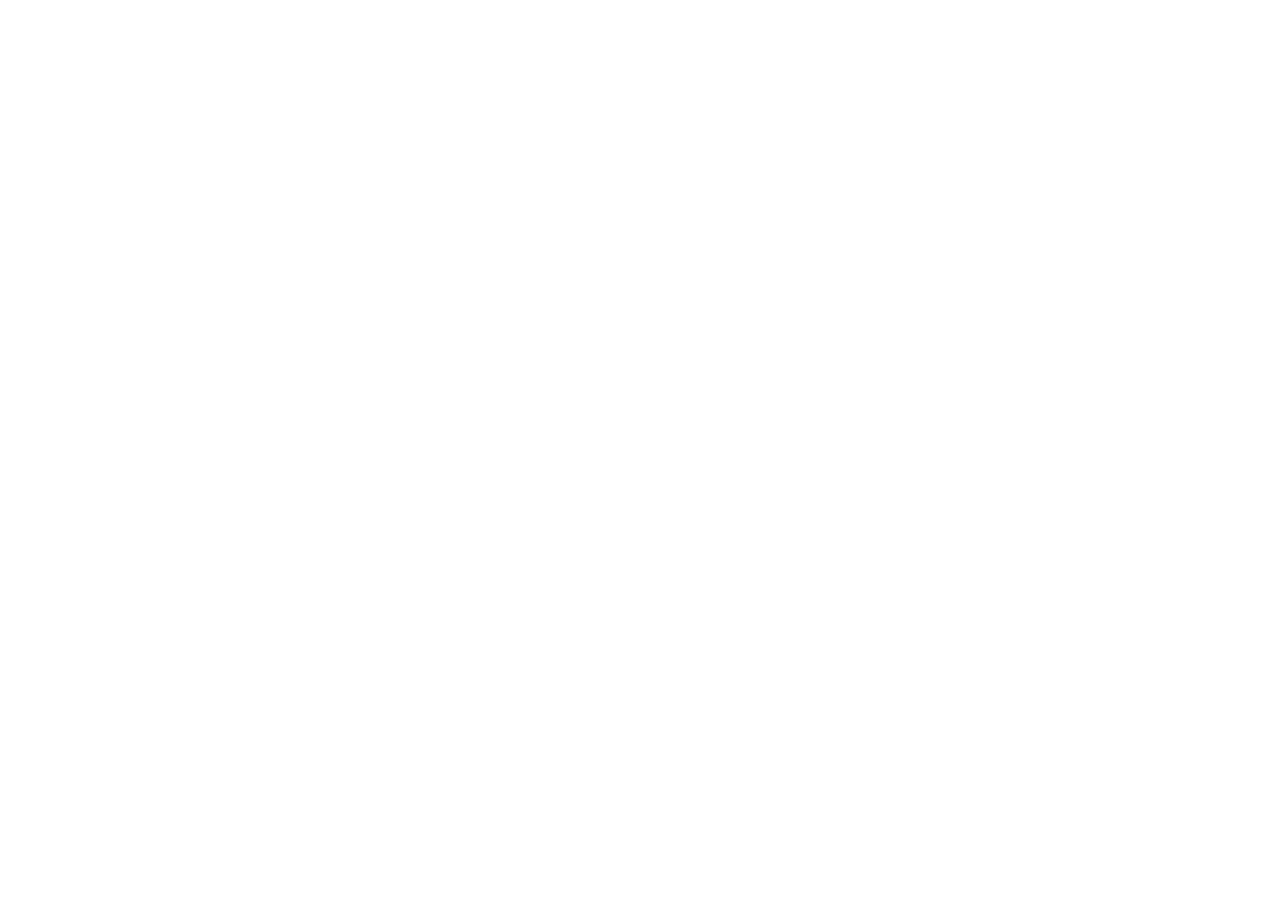
==== index.html @ b85988f4 "first initial commit test" ====
<!doctype html>
<html lang="en">
  <head>
    <title>Northwind</title>
    <!-- Required meta tags -->
    <meta charset="utf-8">
    <meta name="viewport" content="width=device-width, initial-scale=1, shrink-to-fit=no">

    <!-- Bootstrap CSS -->
    <link rel="stylesheet" href="https://stackpath.bootstrapcdn.com/bootstrap/4.3.1/css/bootstrap.min.css" integrity="sha384-ggOyR0iXCbMQv3Xipma34MD+dH/1fQ784/j6cY/iJTQUOhcWr7x9JvoRxT2MZw1T" crossorigin="anonymous">
  </head>
  <body>
      
    <!-- Optional JavaScript -->
    <!-- jQuery first, then Popper.js, then Bootstrap JS -->
    <script src="https://code.jquery.com/jquery-3.3.1.slim.min.js" integrity="sha384-q8i/X+965DzO0rT7abK41JStQIAqVgRVzpbzo5smXKp4YfRvH+8abtTE1Pi6jizo" crossorigin="anonymous"></script>
    <script src="https://cdnjs.cloudflare.com/ajax/libs/popper.js/1.14.7/umd/popper.min.js" integrity="sha384-UO2eT0CpHqdSJQ6hJty5KVphtPhzWj9WO1clHTMGa3JDZwrnQq4sF86dIHNDz0W1" crossorigin="anonymous"></script>
    <script src="https://stackpath.bootstrapcdn.com/bootstrap/4.3.1/js/bootstrap.min.js" integrity="sha384-JjSmVgyd0p3pXB1rRibZUAYoIIy6OrQ6VrjIEaFf/nJGzIxFDsf4x0xIM+B07jRM" crossorigin="anonymous"></script>
  </body>
</html>
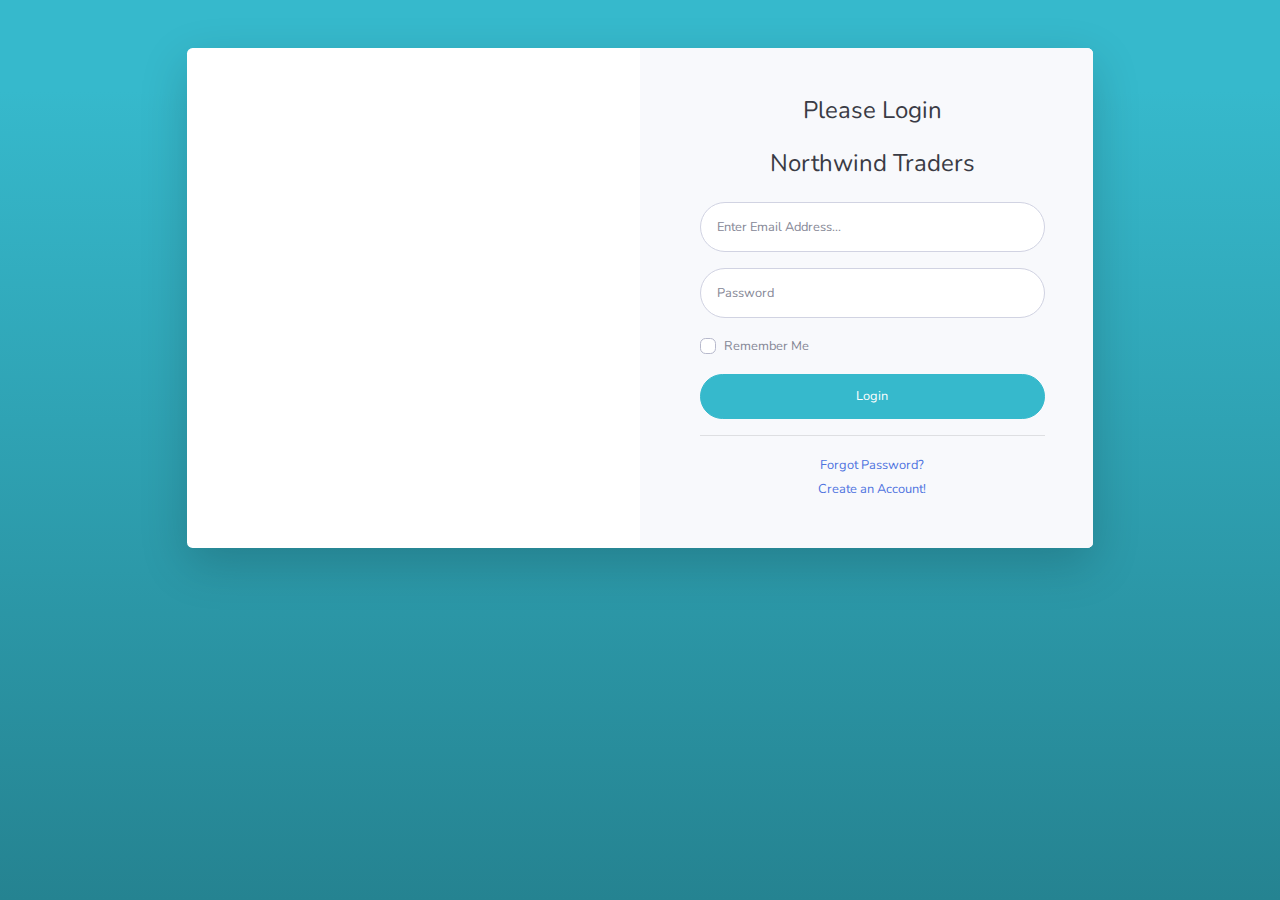
==== commit 1f4d5d8b: "commit" ====
--- a/index.html
+++ b/index.html
@@ -1,20 +1,104 @@
-<!doctype html>
+<!DOCTYPE html>
 <html lang="en">
-  <head>
-    <title>Northwind</title>
-    <!-- Required meta tags -->
-    <meta charset="utf-8">
-    <meta name="viewport" content="width=device-width, initial-scale=1, shrink-to-fit=no">
 
-    <!-- Bootstrap CSS -->
-    <link rel="stylesheet" href="https://stackpath.bootstrapcdn.com/bootstrap/4.3.1/css/bootstrap.min.css" integrity="sha384-ggOyR0iXCbMQv3Xipma34MD+dH/1fQ784/j6cY/iJTQUOhcWr7x9JvoRxT2MZw1T" crossorigin="anonymous">
-  </head>
-  <body>
-      
-    <!-- Optional JavaScript -->
-    <!-- jQuery first, then Popper.js, then Bootstrap JS -->
-    <script src="https://code.jquery.com/jquery-3.3.1.slim.min.js" integrity="sha384-q8i/X+965DzO0rT7abK41JStQIAqVgRVzpbzo5smXKp4YfRvH+8abtTE1Pi6jizo" crossorigin="anonymous"></script>
-    <script src="https://cdnjs.cloudflare.com/ajax/libs/popper.js/1.14.7/umd/popper.min.js" integrity="sha384-UO2eT0CpHqdSJQ6hJty5KVphtPhzWj9WO1clHTMGa3JDZwrnQq4sF86dIHNDz0W1" crossorigin="anonymous"></script>
-    <script src="https://stackpath.bootstrapcdn.com/bootstrap/4.3.1/js/bootstrap.min.js" integrity="sha384-JjSmVgyd0p3pXB1rRibZUAYoIIy6OrQ6VrjIEaFf/nJGzIxFDsf4x0xIM+B07jRM" crossorigin="anonymous"></script>
-  </body>
-</html>+<head>
+
+  <meta charset="utf-8">
+  <meta http-equiv="X-UA-Compatible" content="IE=edge">
+  <meta name="viewport" content="width=device-width, initial-scale=1, shrink-to-fit=no">
+  <meta name="description" content="">
+  <meta name="author" content="">
+
+  <title>Northwind - Login</title>
+
+  <!-- Custom fonts for this template-->
+  <link href="vendor/fontawesome-free/css/all.min.css" rel="stylesheet" type="text/css">
+  <link href="https://fonts.googleapis.com/css?family=Nunito:200,200i,300,300i,400,400i,600,600i,700,700i,800,800i,900,900i" rel="stylesheet">
+
+  <!-- Custom styles for this template-->
+  <link href="css/sb-admin-2.css" rel="stylesheet">
+
+</head>
+<body class="bg-gradient-info">
+
+    <div class="container">
+  
+      <!-- Outer Row -->
+      <div class="row justify-content-center">
+  
+        <div class="col-xl-10 col-lg-12 col-md-9">
+  
+          <div class="card o-hidden border-0 shadow-lg my-5">
+            <div class="card-body p-0">
+              <!-- Nested Row within Card Body -->
+              <div class="row">
+                <div class="col-lg-6 d-none d-lg-block bg-login-image"></div>
+                <div class="col-lg-6 bg-light">
+                  <div class="p-5">
+                    <div class="text-center">
+                      <h1 class="h4 text-gray-900 mb-4">Please Login</h1>
+                      <h1 class="h4 text-gray-900 mb-4">Northwind Traders</h1>
+                    </div>
+                    <div id="alert" class="text-danger text-center"></div>
+                    <form class="user" id="loginForm" action='#' novalidate>
+                      <div class="form-group">
+                        <input type="email" class="form-control form-control-user" id="InputEmail" aria-describedby="emailHelp" placeholder="Enter Email Address..." required>
+                      </div>
+                      <div class="invalid-feedback">
+                          Pleae input e-mail
+                        </div>
+                      <div class="form-group">
+                        <input type="password" class="form-control form-control-user" id="InputPassword" placeholder="Password" required>
+                      </div>
+                      <div class="invalid-feedback">
+                          Pleae input password
+                        </div>
+                      <div class="form-group">
+                        <div class="custom-control custom-checkbox small">
+                          <input type="checkbox" class="custom-control-input" id="customCheck">
+                          <label class="custom-control-label" for="customCheck">Remember Me</label>
+                        </div>
+                      </div>
+                      <button class="btn btn-info btn-user btn-block" type="submit" id="login">
+                        Login
+                      </button>
+                      <hr>
+                    </form>
+                    <div class="text-center">
+                      <a class="small" href="forgot-password.html">Forgot Password?</a>
+                    </div>
+                    <div class="text-center">
+                      <a class="small" href="register.html">Create an Account!</a>
+                    </div>
+                  </div>
+                </div>
+              </div>
+            </div>
+          </div>
+  
+        </div>
+  
+      </div>
+  
+    </div>
+  
+    <!-- Bootstrap core JavaScript-->
+    <!-- <script src="vendor/jquery/jquery.min.js"></script> -->
+    <script
+    src="https://code.jquery.com/jquery-3.4.1.slim.js"
+    integrity="sha256-BTlTdQO9/fascB1drekrDVkaKd9PkwBymMlHOiG+qLI="
+    crossorigin="anonymous"></script>
+  
+    <script src="vendor/bootstrap/js/bootstrap.bundle.min.js"></script>
+  
+    <!-- Core plugin JavaScript-->
+    <!-- <script src="vendor/jquery-easing/jquery.easing.min.js"></script> -->
+  
+    <!-- Custom scripts for all pages-->
+    <script src="js/sb-admin-2.min.js"></script>
+
+    <!-- login script -->
+    <script src="js/login.js"></script>
+</body>
+
+</html>  --- a/vendor/fontawesome-free/css/all.min.css
+++ b/vendor/fontawesome-free/css/all.min.css
@@ -0,0 +1,5 @@
+/*!
+ * Font Awesome Free 5.8.1 by @fontawesome - https://fontawesome.com
+ * License - https://fontawesome.com/license/free (Icons: CC BY 4.0, Fonts: SIL OFL 1.1, Code: MIT License)
+ */
+.fa,.fab,.fal,.far,.fas{-moz-osx-font-smoothing:grayscale;-webkit-font-smoothing:antialiased;display:inline-block;font-style:normal;font-variant:normal;text-rendering:auto;line-height:1}.fa-lg{font-size:1.33333em;line-height:.75em;vertical-align:-.0667em}.fa-xs{font-size:.75em}.fa-sm{font-size:.875em}.fa-1x{font-size:1em}.fa-2x{font-size:2em}.fa-3x{font-size:3em}.fa-4x{font-size:4em}.fa-5x{font-size:5em}.fa-6x{font-size:6em}.fa-7x{font-size:7em}.fa-8x{font-size:8em}.fa-9x{font-size:9em}.fa-10x{font-size:10em}.fa-fw{text-align:center;width:1.25em}.fa-ul{list-style-type:none;margin-left:2.5em;padding-left:0}.fa-ul>li{position:relative}.fa-li{left:-2em;position:absolute;text-align:center;width:2em;line-height:inherit}.fa-border{border:.08em solid #eee;border-radius:.1em;padding:.2em .25em .15em}.fa-pull-left{float:left}.fa-pull-right{float:right}.fa.fa-pull-left,.fab.fa-pull-left,.fal.fa-pull-left,.far.fa-pull-left,.fas.fa-pull-left{margin-right:.3em}.fa.fa-pull-right,.fab.fa-pull-right,.fal.fa-pull-right,.far.fa-pull-right,.fas.fa-pull-right{margin-left:.3em}.fa-spin{animation:fa-spin 2s infinite linear}.fa-pulse{animation:fa-spin 1s infinite steps(8)}@keyframes fa-spin{0%{transform:rotate(0deg)}to{transform:rotate(1turn)}}.fa-rotate-90{-ms-filter:"progid:DXImageTransform.Microsoft.BasicImage(rotation=1)";transform:rotate(90deg)}.fa-rotate-180{-ms-filter:"progid:DXImageTransform.Microsoft.BasicImage(rotation=2)";transform:rotate(180deg)}.fa-rotate-270{-ms-filter:"progid:DXImageTransform.Microsoft.BasicImage(rotation=3)";transform:rotate(270deg)}.fa-flip-horizontal{-ms-filter:"progid:DXImageTransform.Microsoft.BasicImage(rotation=0, mirror=1)";transform:scaleX(-1)}.fa-flip-vertical{transform:scaleY(-1)}.fa-flip-both,.fa-flip-horizontal.fa-flip-vertical,.fa-flip-vertical{-ms-filter:"progid:DXImageTransform.Microsoft.BasicImage(rotation=2, mirror=1)"}.fa-flip-both,.fa-flip-horizontal.fa-flip-vertical{transform:scale(-1)}:root .fa-flip-both,:root .fa-flip-horizontal,:root .fa-flip-vertical,:root .fa-rotate-90,:root .fa-rotate-180,:root .fa-rotate-270{filter:none}.fa-stack{display:inline-block;height:2em;line-height:2em;position:relative;vertical-align:middle;width:2.5em}.fa-stack-1x,.fa-stack-2x{left:0;position:absolute;text-align:center;width:100%}.fa-stack-1x{line-height:inherit}.fa-stack-2x{font-size:2em}.fa-inverse{color:#fff}.fa-500px:before{content:"\f26e"}.fa-accessible-icon:before{content:"\f368"}.fa-accusoft:before{content:"\f369"}.fa-acquisitions-incorporated:before{content:"\f6af"}.fa-ad:before{content:"\f641"}.fa-address-book:before{content:"\f2b9"}.fa-address-card:before{content:"\f2bb"}.fa-adjust:before{content:"\f042"}.fa-adn:before{content:"\f170"}.fa-adobe:before{content:"\f778"}.fa-adversal:before{content:"\f36a"}.fa-affiliatetheme:before{content:"\f36b"}.fa-air-freshener:before{content:"\f5d0"}.fa-airbnb:before{content:"\f834"}.fa-algolia:before{content:"\f36c"}.fa-align-center:before{content:"\f037"}.fa-align-justify:before{content:"\f039"}.fa-align-left:before{content:"\f036"}.fa-align-right:before{content:"\f038"}.fa-alipay:before{content:"\f642"}.fa-allergies:before{content:"\f461"}.fa-amazon:before{content:"\f270"}.fa-amazon-pay:before{content:"\f42c"}.fa-ambulance:before{content:"\f0f9"}.fa-american-sign-language-interpreting:before{content:"\f2a3"}.fa-amilia:before{content:"\f36d"}.fa-anchor:before{content:"\f13d"}.fa-android:before{content:"\f17b"}.fa-angellist:before{content:"\f209"}.fa-angle-double-down:before{content:"\f103"}.fa-angle-double-left:before{content:"\f100"}.fa-angle-double-right:before{content:"\f101"}.fa-angle-double-up:before{content:"\f102"}.fa-angle-down:before{content:"\f107"}.fa-angle-left:before{content:"\f104"}.fa-angle-right:before{content:"\f105"}.fa-angle-up:before{content:"\f106"}.fa-angry:before{content:"\f556"}.fa-angrycreative:before{content:"\f36e"}.fa-angular:before{content:"\f420"}.fa-ankh:before{content:"\f644"}.fa-app-store:before{content:"\f36f"}.fa-app-store-ios:before{content:"\f370"}.fa-apper:before{content:"\f371"}.fa-apple:before{content:"\f179"}.fa-apple-alt:before{content:"\f5d1"}.fa-apple-pay:before{content:"\f415"}.fa-archive:before{content:"\f187"}.fa-archway:before{content:"\f557"}.fa-arrow-alt-circle-down:before{content:"\f358"}.fa-arrow-alt-circle-left:before{content:"\f359"}.fa-arrow-alt-circle-right:before{content:"\f35a"}.fa-arrow-alt-circle-up:before{content:"\f35b"}.fa-arrow-circle-down:before{content:"\f0ab"}.fa-arrow-circle-left:before{content:"\f0a8"}.fa-arrow-circle-right:before{content:"\f0a9"}.fa-arrow-circle-up:before{content:"\f0aa"}.fa-arrow-down:before{content:"\f063"}.fa-arrow-left:before{content:"\f060"}.fa-arrow-right:before{content:"\f061"}.fa-arrow-up:before{content:"\f062"}.fa-arrows-alt:before{content:"\f0b2"}.fa-arrows-alt-h:before{content:"\f337"}.fa-arrows-alt-v:before{content:"\f338"}.fa-artstation:before{content:"\f77a"}.fa-assistive-listening-systems:before{content:"\f2a2"}.fa-asterisk:before{content:"\f069"}.fa-asymmetrik:before{content:"\f372"}.fa-at:before{content:"\f1fa"}.fa-atlas:before{content:"\f558"}.fa-atlassian:before{content:"\f77b"}.fa-atom:before{content:"\f5d2"}.fa-audible:before{content:"\f373"}.fa-audio-description:before{content:"\f29e"}.fa-autoprefixer:before{content:"\f41c"}.fa-avianex:before{content:"\f374"}.fa-aviato:before{content:"\f421"}.fa-award:before{content:"\f559"}.fa-aws:before{content:"\f375"}.fa-baby:before{content:"\f77c"}.fa-baby-carriage:before{content:"\f77d"}.fa-backspace:before{content:"\f55a"}.fa-backward:before{content:"\f04a"}.fa-bacon:before{content:"\f7e5"}.fa-balance-scale:before{content:"\f24e"}.fa-ban:before{content:"\f05e"}.fa-band-aid:before{content:"\f462"}.fa-bandcamp:before{content:"\f2d5"}.fa-barcode:before{content:"\f02a"}.fa-bars:before{content:"\f0c9"}.fa-baseball-ball:before{content:"\f433"}.fa-basketball-ball:before{content:"\f434"}.fa-bath:before{content:"\f2cd"}.fa-battery-empty:before{content:"\f244"}.fa-battery-full:before{content:"\f240"}.fa-battery-half:before{content:"\f242"}.fa-battery-quarter:before{content:"\f243"}.fa-battery-three-quarters:before{content:"\f241"}.fa-battle-net:before{content:"\f835"}.fa-bed:before{content:"\f236"}.fa-beer:before{content:"\f0fc"}.fa-behance:before{content:"\f1b4"}.fa-behance-square:before{content:"\f1b5"}.fa-bell:before{content:"\f0f3"}.fa-bell-slash:before{content:"\f1f6"}.fa-bezier-curve:before{content:"\f55b"}.fa-bible:before{content:"\f647"}.fa-bicycle:before{content:"\f206"}.fa-bimobject:before{content:"\f378"}.fa-binoculars:before{content:"\f1e5"}.fa-biohazard:before{content:"\f780"}.fa-birthday-cake:before{content:"\f1fd"}.fa-bitbucket:before{content:"\f171"}.fa-bitcoin:before{content:"\f379"}.fa-bity:before{content:"\f37a"}.fa-black-tie:before{content:"\f27e"}.fa-blackberry:before{content:"\f37b"}.fa-blender:before{content:"\f517"}.fa-blender-phone:before{content:"\f6b6"}.fa-blind:before{content:"\f29d"}.fa-blog:before{content:"\f781"}.fa-blogger:before{content:"\f37c"}.fa-blogger-b:before{content:"\f37d"}.fa-bluetooth:before{content:"\f293"}.fa-bluetooth-b:before{content:"\f294"}.fa-bold:before{content:"\f032"}.fa-bolt:before{content:"\f0e7"}.fa-bomb:before{content:"\f1e2"}.fa-bone:before{content:"\f5d7"}.fa-bong:before{content:"\f55c"}.fa-book:before{content:"\f02d"}.fa-book-dead:before{content:"\f6b7"}.fa-book-medical:before{content:"\f7e6"}.fa-book-open:before{content:"\f518"}.fa-book-reader:before{content:"\f5da"}.fa-bookmark:before{content:"\f02e"}.fa-bootstrap:before{content:"\f836"}.fa-bowling-ball:before{content:"\f436"}.fa-box:before{content:"\f466"}.fa-box-open:before{content:"\f49e"}.fa-boxes:before{content:"\f468"}.fa-braille:before{content:"\f2a1"}.fa-brain:before{content:"\f5dc"}.fa-bread-slice:before{content:"\f7ec"}.fa-briefcase:before{content:"\f0b1"}.fa-briefcase-medical:before{content:"\f469"}.fa-broadcast-tower:before{content:"\f519"}.fa-broom:before{content:"\f51a"}.fa-brush:before{content:"\f55d"}.fa-btc:before{content:"\f15a"}.fa-buffer:before{content:"\f837"}.fa-bug:before{content:"\f188"}.fa-building:before{content:"\f1ad"}.fa-bullhorn:before{content:"\f0a1"}.fa-bullseye:before{content:"\f140"}.fa-burn:before{content:"\f46a"}.fa-buromobelexperte:before{content:"\f37f"}.fa-bus:before{content:"\f207"}.fa-bus-alt:before{content:"\f55e"}.fa-business-time:before{content:"\f64a"}.fa-buysellads:before{content:"\f20d"}.fa-calculator:before{content:"\f1ec"}.fa-calendar:before{content:"\f133"}.fa-calendar-alt:before{content:"\f073"}.fa-calendar-check:before{content:"\f274"}.fa-calendar-day:before{content:"\f783"}.fa-calendar-minus:before{content:"\f272"}.fa-calendar-plus:before{content:"\f271"}.fa-calendar-times:before{content:"\f273"}.fa-calendar-week:before{content:"\f784"}.fa-camera:before{content:"\f030"}.fa-camera-retro:before{content:"\f083"}.fa-campground:before{content:"\f6bb"}.fa-canadian-maple-leaf:before{content:"\f785"}.fa-candy-cane:before{content:"\f786"}.fa-cannabis:before{content:"\f55f"}.fa-capsules:before{content:"\f46b"}.fa-car:before{content:"\f1b9"}.fa-car-alt:before{content:"\f5de"}.fa-car-battery:before{content:"\f5df"}.fa-car-crash:before{content:"\f5e1"}.fa-car-side:before{content:"\f5e4"}.fa-caret-down:before{content:"\f0d7"}.fa-caret-left:before{content:"\f0d9"}.fa-caret-right:before{content:"\f0da"}.fa-caret-square-down:before{content:"\f150"}.fa-caret-square-left:before{content:"\f191"}.fa-caret-square-right:before{content:"\f152"}.fa-caret-square-up:before{content:"\f151"}.fa-caret-up:before{content:"\f0d8"}.fa-carrot:before{content:"\f787"}.fa-cart-arrow-down:before{content:"\f218"}.fa-cart-plus:before{content:"\f217"}.fa-cash-register:before{content:"\f788"}.fa-cat:before{content:"\f6be"}.fa-cc-amazon-pay:before{content:"\f42d"}.fa-cc-amex:before{content:"\f1f3"}.fa-cc-apple-pay:before{content:"\f416"}.fa-cc-diners-club:before{content:"\f24c"}.fa-cc-discover:before{content:"\f1f2"}.fa-cc-jcb:before{content:"\f24b"}.fa-cc-mastercard:before{content:"\f1f1"}.fa-cc-paypal:before{content:"\f1f4"}.fa-cc-stripe:before{content:"\f1f5"}.fa-cc-visa:before{content:"\f1f0"}.fa-centercode:before{content:"\f380"}.fa-centos:before{content:"\f789"}.fa-certificate:before{content:"\f0a3"}.fa-chair:before{content:"\f6c0"}.fa-chalkboard:before{content:"\f51b"}.fa-chalkboard-teacher:before{content:"\f51c"}.fa-charging-station:before{content:"\f5e7"}.fa-chart-area:before{content:"\f1fe"}.fa-chart-bar:before{content:"\f080"}.fa-chart-line:before{content:"\f201"}.fa-chart-pie:before{content:"\f200"}.fa-check:before{content:"\f00c"}.fa-check-circle:before{content:"\f058"}.fa-check-double:before{content:"\f560"}.fa-check-square:before{content:"\f14a"}.fa-cheese:before{content:"\f7ef"}.fa-chess:before{content:"\f439"}.fa-chess-bishop:before{content:"\f43a"}.fa-chess-board:before{content:"\f43c"}.fa-chess-king:before{content:"\f43f"}.fa-chess-knight:before{content:"\f441"}.fa-chess-pawn:before{content:"\f443"}.fa-chess-queen:before{content:"\f445"}.fa-chess-rook:before{content:"\f447"}.fa-chevron-circle-down:before{content:"\f13a"}.fa-chevron-circle-left:before{content:"\f137"}.fa-chevron-circle-right:before{content:"\f138"}.fa-chevron-circle-up:before{content:"\f139"}.fa-chevron-down:before{content:"\f078"}.fa-chevron-left:before{content:"\f053"}.fa-chevron-right:before{content:"\f054"}.fa-chevron-up:before{content:"\f077"}.fa-child:before{content:"\f1ae"}.fa-chrome:before{content:"\f268"}.fa-chromecast:before{content:"\f838"}.fa-church:before{content:"\f51d"}.fa-circle:before{content:"\f111"}.fa-circle-notch:before{content:"\f1ce"}.fa-city:before{content:"\f64f"}.fa-clinic-medical:before{content:"\f7f2"}.fa-clipboard:before{content:"\f328"}.fa-clipboard-check:before{content:"\f46c"}.fa-clipboard-list:before{content:"\f46d"}.fa-clock:before{content:"\f017"}.fa-clone:before{content:"\f24d"}.fa-closed-captioning:before{content:"\f20a"}.fa-cloud:before{content:"\f0c2"}.fa-cloud-download-alt:before{content:"\f381"}.fa-cloud-meatball:before{content:"\f73b"}.fa-cloud-moon:before{content:"\f6c3"}.fa-cloud-moon-rain:before{content:"\f73c"}.fa-cloud-rain:before{content:"\f73d"}.fa-cloud-showers-heavy:before{content:"\f740"}.fa-cloud-sun:before{content:"\f6c4"}.fa-cloud-sun-rain:before{content:"\f743"}.fa-cloud-upload-alt:before{content:"\f382"}.fa-cloudscale:before{content:"\f383"}.fa-cloudsmith:before{content:"\f384"}.fa-cloudversify:before{content:"\f385"}.fa-cocktail:before{content:"\f561"}.fa-code:before{content:"\f121"}.fa-code-branch:before{content:"\f126"}.fa-codepen:before{content:"\f1cb"}.fa-codiepie:before{content:"\f284"}.fa-coffee:before{content:"\f0f4"}.fa-cog:before{content:"\f013"}.fa-cogs:before{content:"\f085"}.fa-coins:before{content:"\f51e"}.fa-columns:before{content:"\f0db"}.fa-comment:before{content:"\f075"}.fa-comment-alt:before{content:"\f27a"}.fa-comment-dollar:before{content:"\f651"}.fa-comment-dots:before{content:"\f4ad"}.fa-comment-medical:before{content:"\f7f5"}.fa-comment-slash:before{content:"\f4b3"}.fa-comments:before{content:"\f086"}.fa-comments-dollar:before{content:"\f653"}.fa-compact-disc:before{content:"\f51f"}.fa-compass:before{content:"\f14e"}.fa-compress:before{content:"\f066"}.fa-compress-arrows-alt:before{content:"\f78c"}.fa-concierge-bell:before{content:"\f562"}.fa-confluence:before{content:"\f78d"}.fa-connectdevelop:before{content:"\f20e"}.fa-contao:before{content:"\f26d"}.fa-cookie:before{content:"\f563"}.fa-cookie-bite:before{content:"\f564"}.fa-copy:before{content:"\f0c5"}.fa-copyright:before{content:"\f1f9"}.fa-couch:before{content:"\f4b8"}.fa-cpanel:before{content:"\f388"}.fa-creative-commons:before{content:"\f25e"}.fa-creative-commons-by:before{content:"\f4e7"}.fa-creative-commons-nc:before{content:"\f4e8"}.fa-creative-commons-nc-eu:before{content:"\f4e9"}.fa-creative-commons-nc-jp:before{content:"\f4ea"}.fa-creative-commons-nd:before{content:"\f4eb"}.fa-creative-commons-pd:before{content:"\f4ec"}.fa-creative-commons-pd-alt:before{content:"\f4ed"}.fa-creative-commons-remix:before{content:"\f4ee"}.fa-creative-commons-sa:before{content:"\f4ef"}.fa-creative-commons-sampling:before{content:"\f4f0"}.fa-creative-commons-sampling-plus:before{content:"\f4f1"}.fa-creative-commons-share:before{content:"\f4f2"}.fa-creative-commons-zero:before{content:"\f4f3"}.fa-credit-card:before{content:"\f09d"}.fa-critical-role:before{content:"\f6c9"}.fa-crop:before{content:"\f125"}.fa-crop-alt:before{content:"\f565"}.fa-cross:before{content:"\f654"}.fa-crosshairs:before{content:"\f05b"}.fa-crow:before{content:"\f520"}.fa-crown:before{content:"\f521"}.fa-crutch:before{content:"\f7f7"}.fa-css3:before{content:"\f13c"}.fa-css3-alt:before{content:"\f38b"}.fa-cube:before{content:"\f1b2"}.fa-cubes:before{content:"\f1b3"}.fa-cut:before{content:"\f0c4"}.fa-cuttlefish:before{content:"\f38c"}.fa-d-and-d:before{content:"\f38d"}.fa-d-and-d-beyond:before{content:"\f6ca"}.fa-dashcube:before{content:"\f210"}.fa-database:before{content:"\f1c0"}.fa-deaf:before{content:"\f2a4"}.fa-delicious:before{content:"\f1a5"}.fa-democrat:before{content:"\f747"}.fa-deploydog:before{content:"\f38e"}.fa-deskpro:before{content:"\f38f"}.fa-desktop:before{content:"\f108"}.fa-dev:before{content:"\f6cc"}.fa-deviantart:before{content:"\f1bd"}.fa-dharmachakra:before{content:"\f655"}.fa-dhl:before{content:"\f790"}.fa-diagnoses:before{content:"\f470"}.fa-diaspora:before{content:"\f791"}.fa-dice:before{content:"\f522"}.fa-dice-d20:before{content:"\f6cf"}.fa-dice-d6:before{content:"\f6d1"}.fa-dice-five:before{content:"\f523"}.fa-dice-four:before{content:"\f524"}.fa-dice-one:before{content:"\f525"}.fa-dice-six:before{content:"\f526"}.fa-dice-three:before{content:"\f527"}.fa-dice-two:before{content:"\f528"}.fa-digg:before{content:"\f1a6"}.fa-digital-ocean:before{content:"\f391"}.fa-digital-tachograph:before{content:"\f566"}.fa-directions:before{content:"\f5eb"}.fa-discord:before{content:"\f392"}.fa-discourse:before{content:"\f393"}.fa-divide:before{content:"\f529"}.fa-dizzy:before{content:"\f567"}.fa-dna:before{content:"\f471"}.fa-dochub:before{content:"\f394"}.fa-docker:before{content:"\f395"}.fa-dog:before{content:"\f6d3"}.fa-dollar-sign:before{content:"\f155"}.fa-dolly:before{content:"\f472"}.fa-dolly-flatbed:before{content:"\f474"}.fa-donate:before{content:"\f4b9"}.fa-door-closed:before{content:"\f52a"}.fa-door-open:before{content:"\f52b"}.fa-dot-circle:before{content:"\f192"}.fa-dove:before{content:"\f4ba"}.fa-download:before{content:"\f019"}.fa-draft2digital:before{content:"\f396"}.fa-drafting-compass:before{content:"\f568"}.fa-dragon:before{content:"\f6d5"}.fa-draw-polygon:before{content:"\f5ee"}.fa-dribbble:before{content:"\f17d"}.fa-dribbble-square:before{content:"\f397"}.fa-dropbox:before{content:"\f16b"}.fa-drum:before{content:"\f569"}.fa-drum-steelpan:before{content:"\f56a"}.fa-drumstick-bite:before{content:"\f6d7"}.fa-drupal:before{content:"\f1a9"}.fa-dumbbell:before{content:"\f44b"}.fa-dumpster:before{content:"\f793"}.fa-dumpster-fire:before{content:"\f794"}.fa-dungeon:before{content:"\f6d9"}.fa-dyalog:before{content:"\f399"}.fa-earlybirds:before{content:"\f39a"}.fa-ebay:before{content:"\f4f4"}.fa-edge:before{content:"\f282"}.fa-edit:before{content:"\f044"}.fa-egg:before{content:"\f7fb"}.fa-eject:before{content:"\f052"}.fa-elementor:before{content:"\f430"}.fa-ellipsis-h:before{content:"\f141"}.fa-ellipsis-v:before{content:"\f142"}.fa-ello:before{content:"\f5f1"}.fa-ember:before{content:"\f423"}.fa-empire:before{content:"\f1d1"}.fa-envelope:before{content:"\f0e0"}.fa-envelope-open:before{content:"\f2b6"}.fa-envelope-open-text:before{content:"\f658"}.fa-envelope-square:before{content:"\f199"}.fa-envira:before{content:"\f299"}.fa-equals:before{content:"\f52c"}.fa-eraser:before{content:"\f12d"}.fa-erlang:before{content:"\f39d"}.fa-ethereum:before{content:"\f42e"}.fa-ethernet:before{content:"\f796"}.fa-etsy:before{content:"\f2d7"}.fa-euro-sign:before{content:"\f153"}.fa-evernote:before{content:"\f839"}.fa-exchange-alt:before{content:"\f362"}.fa-exclamation:before{content:"\f12a"}.fa-exclamation-circle:before{content:"\f06a"}.fa-exclamation-triangle:before{content:"\f071"}.fa-expand:before{content:"\f065"}.fa-expand-arrows-alt:before{content:"\f31e"}.fa-expeditedssl:before{content:"\f23e"}.fa-external-link-alt:before{content:"\f35d"}.fa-external-link-square-alt:before{content:"\f360"}.fa-eye:before{content:"\f06e"}.fa-eye-dropper:before{content:"\f1fb"}.fa-eye-slash:before{content:"\f070"}.fa-facebook:before{content:"\f09a"}.fa-facebook-f:before{content:"\f39e"}.fa-facebook-messenger:before{content:"\f39f"}.fa-facebook-square:before{content:"\f082"}.fa-fantasy-flight-games:before{content:"\f6dc"}.fa-fast-backward:before{content:"\f049"}.fa-fast-forward:before{content:"\f050"}.fa-fax:before{content:"\f1ac"}.fa-feather:before{content:"\f52d"}.fa-feather-alt:before{content:"\f56b"}.fa-fedex:before{content:"\f797"}.fa-fedora:before{content:"\f798"}.fa-female:before{content:"\f182"}.fa-fighter-jet:before{content:"\f0fb"}.fa-figma:before{content:"\f799"}.fa-file:before{content:"\f15b"}.fa-file-alt:before{content:"\f15c"}.fa-file-archive:before{content:"\f1c6"}.fa-file-audio:before{content:"\f1c7"}.fa-file-code:before{content:"\f1c9"}.fa-file-contract:before{content:"\f56c"}.fa-file-csv:before{content:"\f6dd"}.fa-file-download:before{content:"\f56d"}.fa-file-excel:before{content:"\f1c3"}.fa-file-export:before{content:"\f56e"}.fa-file-image:before{content:"\f1c5"}.fa-file-import:before{content:"\f56f"}.fa-file-invoice:before{content:"\f570"}.fa-file-invoice-dollar:before{content:"\f571"}.fa-file-medical:before{content:"\f477"}.fa-file-medical-alt:before{content:"\f478"}.fa-file-pdf:before{content:"\f1c1"}.fa-file-powerpoint:before{content:"\f1c4"}.fa-file-prescription:before{content:"\f572"}.fa-file-signature:before{content:"\f573"}.fa-file-upload:before{content:"\f574"}.fa-file-video:before{content:"\f1c8"}.fa-file-word:before{content:"\f1c2"}.fa-fill:before{content:"\f575"}.fa-fill-drip:before{content:"\f576"}.fa-film:before{content:"\f008"}.fa-filter:before{content:"\f0b0"}.fa-fingerprint:before{content:"\f577"}.fa-fire:before{content:"\f06d"}.fa-fire-alt:before{content:"\f7e4"}.fa-fire-extinguisher:before{content:"\f134"}.fa-firefox:before{content:"\f269"}.fa-first-aid:before{content:"\f479"}.fa-first-order:before{content:"\f2b0"}.fa-first-order-alt:before{content:"\f50a"}.fa-firstdraft:before{content:"\f3a1"}.fa-fish:before{content:"\f578"}.fa-fist-raised:before{content:"\f6de"}.fa-flag:before{content:"\f024"}.fa-flag-checkered:before{content:"\f11e"}.fa-flag-usa:before{content:"\f74d"}.fa-flask:before{content:"\f0c3"}.fa-flickr:before{content:"\f16e"}.fa-flipboard:before{content:"\f44d"}.fa-flushed:before{content:"\f579"}.fa-fly:before{content:"\f417"}.fa-folder:before{content:"\f07b"}.fa-folder-minus:before{content:"\f65d"}.fa-folder-open:before{content:"\f07c"}.fa-folder-plus:before{content:"\f65e"}.fa-font:before{content:"\f031"}.fa-font-awesome:before{content:"\f2b4"}.fa-font-awesome-alt:before{content:"\f35c"}.fa-font-awesome-flag:before{content:"\f425"}.fa-font-awesome-logo-full:before{content:"\f4e6"}.fa-fonticons:before{content:"\f280"}.fa-fonticons-fi:before{content:"\f3a2"}.fa-football-ball:before{content:"\f44e"}.fa-fort-awesome:before{content:"\f286"}.fa-fort-awesome-alt:before{content:"\f3a3"}.fa-forumbee:before{content:"\f211"}.fa-forward:before{content:"\f04e"}.fa-foursquare:before{content:"\f180"}.fa-free-code-camp:before{content:"\f2c5"}.fa-freebsd:before{content:"\f3a4"}.fa-frog:before{content:"\f52e"}.fa-frown:before{content:"\f119"}.fa-frown-open:before{content:"\f57a"}.fa-fulcrum:before{content:"\f50b"}.fa-funnel-dollar:before{content:"\f662"}.fa-futbol:before{content:"\f1e3"}.fa-galactic-republic:before{content:"\f50c"}.fa-galactic-senate:before{content:"\f50d"}.fa-gamepad:before{content:"\f11b"}.fa-gas-pump:before{content:"\f52f"}.fa-gavel:before{content:"\f0e3"}.fa-gem:before{content:"\f3a5"}.fa-genderless:before{content:"\f22d"}.fa-get-pocket:before{content:"\f265"}.fa-gg:before{content:"\f260"}.fa-gg-circle:before{content:"\f261"}.fa-ghost:before{content:"\f6e2"}.fa-gift:before{content:"\f06b"}.fa-gifts:before{content:"\f79c"}.fa-git:before{content:"\f1d3"}.fa-git-square:before{content:"\f1d2"}.fa-github:before{content:"\f09b"}.fa-github-alt:before{content:"\f113"}.fa-github-square:before{content:"\f092"}.fa-gitkraken:before{content:"\f3a6"}.fa-gitlab:before{content:"\f296"}.fa-gitter:before{content:"\f426"}.fa-glass-cheers:before{content:"\f79f"}.fa-glass-martini:before{content:"\f000"}.fa-glass-martini-alt:before{content:"\f57b"}.fa-glass-whiskey:before{content:"\f7a0"}.fa-glasses:before{content:"\f530"}.fa-glide:before{content:"\f2a5"}.fa-glide-g:before{content:"\f2a6"}.fa-globe:before{content:"\f0ac"}.fa-globe-africa:before{content:"\f57c"}.fa-globe-americas:before{content:"\f57d"}.fa-globe-asia:before{content:"\f57e"}.fa-globe-europe:before{content:"\f7a2"}.fa-gofore:before{content:"\f3a7"}.fa-golf-ball:before{content:"\f450"}.fa-goodreads:before{content:"\f3a8"}.fa-goodreads-g:before{content:"\f3a9"}.fa-google:before{content:"\f1a0"}.fa-google-drive:before{content:"\f3aa"}.fa-google-play:before{content:"\f3ab"}.fa-google-plus:before{content:"\f2b3"}.fa-google-plus-g:before{content:"\f0d5"}.fa-google-plus-square:before{content:"\f0d4"}.fa-google-wallet:before{content:"\f1ee"}.fa-gopuram:before{content:"\f664"}.fa-graduation-cap:before{content:"\f19d"}.fa-gratipay:before{content:"\f184"}.fa-grav:before{content:"\f2d6"}.fa-greater-than:before{content:"\f531"}.fa-greater-than-equal:before{content:"\f532"}.fa-grimace:before{content:"\f57f"}.fa-grin:before{content:"\f580"}.fa-grin-alt:before{content:"\f581"}.fa-grin-beam:before{content:"\f582"}.fa-grin-beam-sweat:before{content:"\f583"}.fa-grin-hearts:before{content:"\f584"}.fa-grin-squint:before{content:"\f585"}.fa-grin-squint-tears:before{content:"\f586"}.fa-grin-stars:before{content:"\f587"}.fa-grin-tears:before{content:"\f588"}.fa-grin-tongue:before{content:"\f589"}.fa-grin-tongue-squint:before{content:"\f58a"}.fa-grin-tongue-wink:before{content:"\f58b"}.fa-grin-wink:before{content:"\f58c"}.fa-grip-horizontal:before{content:"\f58d"}.fa-grip-lines:before{content:"\f7a4"}.fa-grip-lines-vertical:before{content:"\f7a5"}.fa-grip-vertical:before{content:"\f58e"}.fa-gripfire:before{content:"\f3ac"}.fa-grunt:before{content:"\f3ad"}.fa-guitar:before{content:"\f7a6"}.fa-gulp:before{content:"\f3ae"}.fa-h-square:before{content:"\f0fd"}.fa-hacker-news:before{content:"\f1d4"}.fa-hacker-news-square:before{content:"\f3af"}.fa-hackerrank:before{content:"\f5f7"}.fa-hamburger:before{content:"\f805"}.fa-hammer:before{content:"\f6e3"}.fa-hamsa:before{content:"\f665"}.fa-hand-holding:before{content:"\f4bd"}.fa-hand-holding-heart:before{content:"\f4be"}.fa-hand-holding-usd:before{content:"\f4c0"}.fa-hand-lizard:before{content:"\f258"}.fa-hand-middle-finger:before{content:"\f806"}.fa-hand-paper:before{content:"\f256"}.fa-hand-peace:before{content:"\f25b"}.fa-hand-point-down:before{content:"\f0a7"}.fa-hand-point-left:before{content:"\f0a5"}.fa-hand-point-right:before{content:"\f0a4"}.fa-hand-point-up:before{content:"\f0a6"}.fa-hand-pointer:before{content:"\f25a"}.fa-hand-rock:before{content:"\f255"}.fa-hand-scissors:before{content:"\f257"}.fa-hand-spock:before{content:"\f259"}.fa-hands:before{content:"\f4c2"}.fa-hands-helping:before{content:"\f4c4"}.fa-handshake:before{content:"\f2b5"}.fa-hanukiah:before{content:"\f6e6"}.fa-hard-hat:before{content:"\f807"}.fa-hashtag:before{content:"\f292"}.fa-hat-wizard:before{content:"\f6e8"}.fa-haykal:before{content:"\f666"}.fa-hdd:before{content:"\f0a0"}.fa-heading:before{content:"\f1dc"}.fa-headphones:before{content:"\f025"}.fa-headphones-alt:before{content:"\f58f"}.fa-headset:before{content:"\f590"}.fa-heart:before{content:"\f004"}.fa-heart-broken:before{content:"\f7a9"}.fa-heartbeat:before{content:"\f21e"}.fa-helicopter:before{content:"\f533"}.fa-highlighter:before{content:"\f591"}.fa-hiking:before{content:"\f6ec"}.fa-hippo:before{content:"\f6ed"}.fa-hips:before{content:"\f452"}.fa-hire-a-helper:before{content:"\f3b0"}.fa-history:before{content:"\f1da"}.fa-hockey-puck:before{content:"\f453"}.fa-holly-berry:before{content:"\f7aa"}.fa-home:before{content:"\f015"}.fa-hooli:before{content:"\f427"}.fa-hornbill:before{content:"\f592"}.fa-horse:before{content:"\f6f0"}.fa-horse-head:before{content:"\f7ab"}.fa-hospital:before{content:"\f0f8"}.fa-hospital-alt:before{content:"\f47d"}.fa-hospital-symbol:before{content:"\f47e"}.fa-hot-tub:before{content:"\f593"}.fa-hotdog:before{content:"\f80f"}.fa-hotel:before{content:"\f594"}.fa-hotjar:before{content:"\f3b1"}.fa-hourglass:before{content:"\f254"}.fa-hourglass-end:before{content:"\f253"}.fa-hourglass-half:before{content:"\f252"}.fa-hourglass-start:before{content:"\f251"}.fa-house-damage:before{content:"\f6f1"}.fa-houzz:before{content:"\f27c"}.fa-hryvnia:before{content:"\f6f2"}.fa-html5:before{content:"\f13b"}.fa-hubspot:before{content:"\f3b2"}.fa-i-cursor:before{content:"\f246"}.fa-ice-cream:before{content:"\f810"}.fa-icicles:before{content:"\f7ad"}.fa-id-badge:before{content:"\f2c1"}.fa-id-card:before{content:"\f2c2"}.fa-id-card-alt:before{content:"\f47f"}.fa-igloo:before{content:"\f7ae"}.fa-image:before{content:"\f03e"}.fa-images:before{content:"\f302"}.fa-imdb:before{content:"\f2d8"}.fa-inbox:before{content:"\f01c"}.fa-indent:before{content:"\f03c"}.fa-industry:before{content:"\f275"}.fa-infinity:before{content:"\f534"}.fa-info:before{content:"\f129"}.fa-info-circle:before{content:"\f05a"}.fa-instagram:before{content:"\f16d"}.fa-intercom:before{content:"\f7af"}.fa-internet-explorer:before{content:"\f26b"}.fa-invision:before{content:"\f7b0"}.fa-ioxhost:before{content:"\f208"}.fa-italic:before{content:"\f033"}.fa-itch-io:before{content:"\f83a"}.fa-itunes:before{content:"\f3b4"}.fa-itunes-note:before{content:"\f3b5"}.fa-java:before{content:"\f4e4"}.fa-jedi:before{content:"\f669"}.fa-jedi-order:before{content:"\f50e"}.fa-jenkins:before{content:"\f3b6"}.fa-jira:before{content:"\f7b1"}.fa-joget:before{content:"\f3b7"}.fa-joint:before{content:"\f595"}.fa-joomla:before{content:"\f1aa"}.fa-journal-whills:before{content:"\f66a"}.fa-js:before{content:"\f3b8"}.fa-js-square:before{content:"\f3b9"}.fa-jsfiddle:before{content:"\f1cc"}.fa-kaaba:before{content:"\f66b"}.fa-kaggle:before{content:"\f5fa"}.fa-key:before{content:"\f084"}.fa-keybase:before{content:"\f4f5"}.fa-keyboard:before{content:"\f11c"}.fa-keycdn:before{content:"\f3ba"}.fa-khanda:before{content:"\f66d"}.fa-kickstarter:before{content:"\f3bb"}.fa-kickstarter-k:before{content:"\f3bc"}.fa-kiss:before{content:"\f596"}.fa-kiss-beam:before{content:"\f597"}.fa-kiss-wink-heart:before{content:"\f598"}.fa-kiwi-bird:before{content:"\f535"}.fa-korvue:before{content:"\f42f"}.fa-landmark:before{content:"\f66f"}.fa-language:before{content:"\f1ab"}.fa-laptop:before{content:"\f109"}.fa-laptop-code:before{content:"\f5fc"}.fa-laptop-medical:before{content:"\f812"}.fa-laravel:before{content:"\f3bd"}.fa-lastfm:before{content:"\f202"}.fa-lastfm-square:before{content:"\f203"}.fa-laugh:before{content:"\f599"}.fa-laugh-beam:before{content:"\f59a"}.fa-laugh-squint:before{content:"\f59b"}.fa-laugh-wink:before{content:"\f59c"}.fa-layer-group:before{content:"\f5fd"}.fa-leaf:before{content:"\f06c"}.fa-leanpub:before{content:"\f212"}.fa-lemon:before{content:"\f094"}.fa-less:before{content:"\f41d"}.fa-less-than:before{content:"\f536"}.fa-less-than-equal:before{content:"\f537"}.fa-level-down-alt:before{content:"\f3be"}.fa-level-up-alt:before{content:"\f3bf"}.fa-life-ring:before{content:"\f1cd"}.fa-lightbulb:before{content:"\f0eb"}.fa-line:before{content:"\f3c0"}.fa-link:before{content:"\f0c1"}.fa-linkedin:before{content:"\f08c"}.fa-linkedin-in:before{content:"\f0e1"}.fa-linode:before{content:"\f2b8"}.fa-linux:before{content:"\f17c"}.fa-lira-sign:before{content:"\f195"}.fa-list:before{content:"\f03a"}.fa-list-alt:before{content:"\f022"}.fa-list-ol:before{content:"\f0cb"}.fa-list-ul:before{content:"\f0ca"}.fa-location-arrow:before{content:"\f124"}.fa-lock:before{content:"\f023"}.fa-lock-open:before{content:"\f3c1"}.fa-long-arrow-alt-down:before{content:"\f309"}.fa-long-arrow-alt-left:before{content:"\f30a"}.fa-long-arrow-alt-right:before{content:"\f30b"}.fa-long-arrow-alt-up:before{content:"\f30c"}.fa-low-vision:before{content:"\f2a8"}.fa-luggage-cart:before{content:"\f59d"}.fa-lyft:before{content:"\f3c3"}.fa-magento:before{content:"\f3c4"}.fa-magic:before{content:"\f0d0"}.fa-magnet:before{content:"\f076"}.fa-mail-bulk:before{content:"\f674"}.fa-mailchimp:before{content:"\f59e"}.fa-male:before{content:"\f183"}.fa-mandalorian:before{content:"\f50f"}.fa-map:before{content:"\f279"}.fa-map-marked:before{content:"\f59f"}.fa-map-marked-alt:before{content:"\f5a0"}.fa-map-marker:before{content:"\f041"}.fa-map-marker-alt:before{content:"\f3c5"}.fa-map-pin:before{content:"\f276"}.fa-map-signs:before{content:"\f277"}.fa-markdown:before{content:"\f60f"}.fa-marker:before{content:"\f5a1"}.fa-mars:before{content:"\f222"}.fa-mars-double:before{content:"\f227"}.fa-mars-stroke:before{content:"\f229"}.fa-mars-stroke-h:before{content:"\f22b"}.fa-mars-stroke-v:before{content:"\f22a"}.fa-mask:before{content:"\f6fa"}.fa-mastodon:before{content:"\f4f6"}.fa-maxcdn:before{content:"\f136"}.fa-medal:before{content:"\f5a2"}.fa-medapps:before{content:"\f3c6"}.fa-medium:before{content:"\f23a"}.fa-medium-m:before{content:"\f3c7"}.fa-medkit:before{content:"\f0fa"}.fa-medrt:before{content:"\f3c8"}.fa-meetup:before{content:"\f2e0"}.fa-megaport:before{content:"\f5a3"}.fa-meh:before{content:"\f11a"}.fa-meh-blank:before{content:"\f5a4"}.fa-meh-rolling-eyes:before{content:"\f5a5"}.fa-memory:before{content:"\f538"}.fa-mendeley:before{content:"\f7b3"}.fa-menorah:before{content:"\f676"}.fa-mercury:before{content:"\f223"}.fa-meteor:before{content:"\f753"}.fa-microchip:before{content:"\f2db"}.fa-microphone:before{content:"\f130"}.fa-microphone-alt:before{content:"\f3c9"}.fa-microphone-alt-slash:before{content:"\f539"}.fa-microphone-slash:before{content:"\f131"}.fa-microscope:before{content:"\f610"}.fa-microsoft:before{content:"\f3ca"}.fa-minus:before{content:"\f068"}.fa-minus-circle:before{content:"\f056"}.fa-minus-square:before{content:"\f146"}.fa-mitten:before{content:"\f7b5"}.fa-mix:before{content:"\f3cb"}.fa-mixcloud:before{content:"\f289"}.fa-mizuni:before{content:"\f3cc"}.fa-mobile:before{content:"\f10b"}.fa-mobile-alt:before{content:"\f3cd"}.fa-modx:before{content:"\f285"}.fa-monero:before{content:"\f3d0"}.fa-money-bill:before{content:"\f0d6"}.fa-money-bill-alt:before{content:"\f3d1"}.fa-money-bill-wave:before{content:"\f53a"}.fa-money-bill-wave-alt:before{content:"\f53b"}.fa-money-check:before{content:"\f53c"}.fa-money-check-alt:before{content:"\f53d"}.fa-monument:before{content:"\f5a6"}.fa-moon:before{content:"\f186"}.fa-mortar-pestle:before{content:"\f5a7"}.fa-mosque:before{content:"\f678"}.fa-motorcycle:before{content:"\f21c"}.fa-mountain:before{content:"\f6fc"}.fa-mouse-pointer:before{content:"\f245"}.fa-mug-hot:before{content:"\f7b6"}.fa-music:before{content:"\f001"}.fa-napster:before{content:"\f3d2"}.fa-neos:before{content:"\f612"}.fa-network-wired:before{content:"\f6ff"}.fa-neuter:before{content:"\f22c"}.fa-newspaper:before{content:"\f1ea"}.fa-nimblr:before{content:"\f5a8"}.fa-nintendo-switch:before{content:"\f418"}.fa-node:before{content:"\f419"}.fa-node-js:before{content:"\f3d3"}.fa-not-equal:before{content:"\f53e"}.fa-notes-medical:before{content:"\f481"}.fa-npm:before{content:"\f3d4"}.fa-ns8:before{content:"\f3d5"}.fa-nutritionix:before{content:"\f3d6"}.fa-object-group:before{content:"\f247"}.fa-object-ungroup:before{content:"\f248"}.fa-odnoklassniki:before{content:"\f263"}.fa-odnoklassniki-square:before{content:"\f264"}.fa-oil-can:before{content:"\f613"}.fa-old-republic:before{content:"\f510"}.fa-om:before{content:"\f679"}.fa-opencart:before{content:"\f23d"}.fa-openid:before{content:"\f19b"}.fa-opera:before{content:"\f26a"}.fa-optin-monster:before{content:"\f23c"}.fa-osi:before{content:"\f41a"}.fa-otter:before{content:"\f700"}.fa-outdent:before{content:"\f03b"}.fa-page4:before{content:"\f3d7"}.fa-pagelines:before{content:"\f18c"}.fa-pager:before{content:"\f815"}.fa-paint-brush:before{content:"\f1fc"}.fa-paint-roller:before{content:"\f5aa"}.fa-palette:before{content:"\f53f"}.fa-palfed:before{content:"\f3d8"}.fa-pallet:before{content:"\f482"}.fa-paper-plane:before{content:"\f1d8"}.fa-paperclip:before{content:"\f0c6"}.fa-parachute-box:before{content:"\f4cd"}.fa-paragraph:before{content:"\f1dd"}.fa-parking:before{content:"\f540"}.fa-passport:before{content:"\f5ab"}.fa-pastafarianism:before{content:"\f67b"}.fa-paste:before{content:"\f0ea"}.fa-patreon:before{content:"\f3d9"}.fa-pause:before{content:"\f04c"}.fa-pause-circle:before{content:"\f28b"}.fa-paw:before{content:"\f1b0"}.fa-paypal:before{content:"\f1ed"}.fa-peace:before{content:"\f67c"}.fa-pen:before{content:"\f304"}.fa-pen-alt:before{content:"\f305"}.fa-pen-fancy:before{content:"\f5ac"}.fa-pen-nib:before{content:"\f5ad"}.fa-pen-square:before{content:"\f14b"}.fa-pencil-alt:before{content:"\f303"}.fa-pencil-ruler:before{content:"\f5ae"}.fa-penny-arcade:before{content:"\f704"}.fa-people-carry:before{content:"\f4ce"}.fa-pepper-hot:before{content:"\f816"}.fa-percent:before{content:"\f295"}.fa-percentage:before{content:"\f541"}.fa-periscope:before{content:"\f3da"}.fa-person-booth:before{content:"\f756"}.fa-phabricator:before{content:"\f3db"}.fa-phoenix-framework:before{content:"\f3dc"}.fa-phoenix-squadron:before{content:"\f511"}.fa-phone:before{content:"\f095"}.fa-phone-slash:before{content:"\f3dd"}.fa-phone-square:before{content:"\f098"}.fa-phone-volume:before{content:"\f2a0"}.fa-php:before{content:"\f457"}.fa-pied-piper:before{content:"\f2ae"}.fa-pied-piper-alt:before{content:"\f1a8"}.fa-pied-piper-hat:before{content:"\f4e5"}.fa-pied-piper-pp:before{content:"\f1a7"}.fa-piggy-bank:before{content:"\f4d3"}.fa-pills:before{content:"\f484"}.fa-pinterest:before{content:"\f0d2"}.fa-pinterest-p:before{content:"\f231"}.fa-pinterest-square:before{content:"\f0d3"}.fa-pizza-slice:before{content:"\f818"}.fa-place-of-worship:before{content:"\f67f"}.fa-plane:before{content:"\f072"}.fa-plane-arrival:before{content:"\f5af"}.fa-plane-departure:before{content:"\f5b0"}.fa-play:before{content:"\f04b"}.fa-play-circle:before{content:"\f144"}.fa-playstation:before{content:"\f3df"}.fa-plug:before{content:"\f1e6"}.fa-plus:before{content:"\f067"}.fa-plus-circle:before{content:"\f055"}.fa-plus-square:before{content:"\f0fe"}.fa-podcast:before{content:"\f2ce"}.fa-poll:before{content:"\f681"}.fa-poll-h:before{content:"\f682"}.fa-poo:before{content:"\f2fe"}.fa-poo-storm:before{content:"\f75a"}.fa-poop:before{content:"\f619"}.fa-portrait:before{content:"\f3e0"}.fa-pound-sign:before{content:"\f154"}.fa-power-off:before{content:"\f011"}.fa-pray:before{content:"\f683"}.fa-praying-hands:before{content:"\f684"}.fa-prescription:before{content:"\f5b1"}.fa-prescription-bottle:before{content:"\f485"}.fa-prescription-bottle-alt:before{content:"\f486"}.fa-print:before{content:"\f02f"}.fa-procedures:before{content:"\f487"}.fa-product-hunt:before{content:"\f288"}.fa-project-diagram:before{content:"\f542"}.fa-pushed:before{content:"\f3e1"}.fa-puzzle-piece:before{content:"\f12e"}.fa-python:before{content:"\f3e2"}.fa-qq:before{content:"\f1d6"}.fa-qrcode:before{content:"\f029"}.fa-question:before{content:"\f128"}.fa-question-circle:before{content:"\f059"}.fa-quidditch:before{content:"\f458"}.fa-quinscape:before{content:"\f459"}.fa-quora:before{content:"\f2c4"}.fa-quote-left:before{content:"\f10d"}.fa-quote-right:before{content:"\f10e"}.fa-quran:before{content:"\f687"}.fa-r-project:before{content:"\f4f7"}.fa-radiation:before{content:"\f7b9"}.fa-radiation-alt:before{content:"\f7ba"}.fa-rainbow:before{content:"\f75b"}.fa-random:before{content:"\f074"}.fa-raspberry-pi:before{content:"\f7bb"}.fa-ravelry:before{content:"\f2d9"}.fa-react:before{content:"\f41b"}.fa-reacteurope:before{content:"\f75d"}.fa-readme:before{content:"\f4d5"}.fa-rebel:before{content:"\f1d0"}.fa-receipt:before{content:"\f543"}.fa-recycle:before{content:"\f1b8"}.fa-red-river:before{content:"\f3e3"}.fa-reddit:before{content:"\f1a1"}.fa-reddit-alien:before{content:"\f281"}.fa-reddit-square:before{content:"\f1a2"}.fa-redhat:before{content:"\f7bc"}.fa-redo:before{content:"\f01e"}.fa-redo-alt:before{content:"\f2f9"}.fa-registered:before{content:"\f25d"}.fa-renren:before{content:"\f18b"}.fa-reply:before{content:"\f3e5"}.fa-reply-all:before{content:"\f122"}.fa-replyd:before{content:"\f3e6"}.fa-republican:before{content:"\f75e"}.fa-researchgate:before{content:"\f4f8"}.fa-resolving:before{content:"\f3e7"}.fa-restroom:before{content:"\f7bd"}.fa-retweet:before{content:"\f079"}.fa-rev:before{content:"\f5b2"}.fa-ribbon:before{content:"\f4d6"}.fa-ring:before{content:"\f70b"}.fa-road:before{content:"\f018"}.fa-robot:before{content:"\f544"}.fa-rocket:before{content:"\f135"}.fa-rocketchat:before{content:"\f3e8"}.fa-rockrms:before{content:"\f3e9"}.fa-route:before{content:"\f4d7"}.fa-rss:before{content:"\f09e"}.fa-rss-square:before{content:"\f143"}.fa-ruble-sign:before{content:"\f158"}.fa-ruler:before{content:"\f545"}.fa-ruler-combined:before{content:"\f546"}.fa-ruler-horizontal:before{content:"\f547"}.fa-ruler-vertical:before{content:"\f548"}.fa-running:before{content:"\f70c"}.fa-rupee-sign:before{content:"\f156"}.fa-sad-cry:before{content:"\f5b3"}.fa-sad-tear:before{content:"\f5b4"}.fa-safari:before{content:"\f267"}.fa-salesforce:before{content:"\f83b"}.fa-sass:before{content:"\f41e"}.fa-satellite:before{content:"\f7bf"}.fa-satellite-dish:before{content:"\f7c0"}.fa-save:before{content:"\f0c7"}.fa-schlix:before{content:"\f3ea"}.fa-school:before{content:"\f549"}.fa-screwdriver:before{content:"\f54a"}.fa-scribd:before{content:"\f28a"}.fa-scroll:before{content:"\f70e"}.fa-sd-card:before{content:"\f7c2"}.fa-search:before{content:"\f002"}.fa-search-dollar:before{content:"\f688"}.fa-search-location:before{content:"\f689"}.fa-search-minus:before{content:"\f010"}.fa-search-plus:before{content:"\f00e"}.fa-searchengin:before{content:"\f3eb"}.fa-seedling:before{content:"\f4d8"}.fa-sellcast:before{content:"\f2da"}.fa-sellsy:before{content:"\f213"}.fa-server:before{content:"\f233"}.fa-servicestack:before{content:"\f3ec"}.fa-shapes:before{content:"\f61f"}.fa-share:before{content:"\f064"}.fa-share-alt:before{content:"\f1e0"}.fa-share-alt-square:before{content:"\f1e1"}.fa-share-square:before{content:"\f14d"}.fa-shekel-sign:before{content:"\f20b"}.fa-shield-alt:before{content:"\f3ed"}.fa-ship:before{content:"\f21a"}.fa-shipping-fast:before{content:"\f48b"}.fa-shirtsinbulk:before{content:"\f214"}.fa-shoe-prints:before{content:"\f54b"}.fa-shopping-bag:before{content:"\f290"}.fa-shopping-basket:before{content:"\f291"}.fa-shopping-cart:before{content:"\f07a"}.fa-shopware:before{content:"\f5b5"}.fa-shower:before{content:"\f2cc"}.fa-shuttle-van:before{content:"\f5b6"}.fa-sign:before{content:"\f4d9"}.fa-sign-in-alt:before{content:"\f2f6"}.fa-sign-language:before{content:"\f2a7"}.fa-sign-out-alt:before{content:"\f2f5"}.fa-signal:before{content:"\f012"}.fa-signature:before{content:"\f5b7"}.fa-sim-card:before{content:"\f7c4"}.fa-simplybuilt:before{content:"\f215"}.fa-sistrix:before{content:"\f3ee"}.fa-sitemap:before{content:"\f0e8"}.fa-sith:before{content:"\f512"}.fa-skating:before{content:"\f7c5"}.fa-sketch:before{content:"\f7c6"}.fa-skiing:before{content:"\f7c9"}.fa-skiing-nordic:before{content:"\f7ca"}.fa-skull:before{content:"\f54c"}.fa-skull-crossbones:before{content:"\f714"}.fa-skyatlas:before{content:"\f216"}.fa-skype:before{content:"\f17e"}.fa-slack:before{content:"\f198"}.fa-slack-hash:before{content:"\f3ef"}.fa-slash:before{content:"\f715"}.fa-sleigh:before{content:"\f7cc"}.fa-sliders-h:before{content:"\f1de"}.fa-slideshare:before{content:"\f1e7"}.fa-smile:before{content:"\f118"}.fa-smile-beam:before{content:"\f5b8"}.fa-smile-wink:before{content:"\f4da"}.fa-smog:before{content:"\f75f"}.fa-smoking:before{content:"\f48d"}.fa-smoking-ban:before{content:"\f54d"}.fa-sms:before{content:"\f7cd"}.fa-snapchat:before{content:"\f2ab"}.fa-snapchat-ghost:before{content:"\f2ac"}.fa-snapchat-square:before{content:"\f2ad"}.fa-snowboarding:before{content:"\f7ce"}.fa-snowflake:before{content:"\f2dc"}.fa-snowman:before{content:"\f7d0"}.fa-snowplow:before{content:"\f7d2"}.fa-socks:before{content:"\f696"}.fa-solar-panel:before{content:"\f5ba"}.fa-sort:before{content:"\f0dc"}.fa-sort-alpha-down:before{content:"\f15d"}.fa-sort-alpha-up:before{content:"\f15e"}.fa-sort-amount-down:before{content:"\f160"}.fa-sort-amount-up:before{content:"\f161"}.fa-sort-down:before{content:"\f0dd"}.fa-sort-numeric-down:before{content:"\f162"}.fa-sort-numeric-up:before{content:"\f163"}.fa-sort-up:before{content:"\f0de"}.fa-soundcloud:before{content:"\f1be"}.fa-sourcetree:before{content:"\f7d3"}.fa-spa:before{content:"\f5bb"}.fa-space-shuttle:before{content:"\f197"}.fa-speakap:before{content:"\f3f3"}.fa-speaker-deck:before{content:"\f83c"}.fa-spider:before{content:"\f717"}.fa-spinner:before{content:"\f110"}.fa-splotch:before{content:"\f5bc"}.fa-spotify:before{content:"\f1bc"}.fa-spray-can:before{content:"\f5bd"}.fa-square:before{content:"\f0c8"}.fa-square-full:before{content:"\f45c"}.fa-square-root-alt:before{content:"\f698"}.fa-squarespace:before{content:"\f5be"}.fa-stack-exchange:before{content:"\f18d"}.fa-stack-overflow:before{content:"\f16c"}.fa-stamp:before{content:"\f5bf"}.fa-star:before{content:"\f005"}.fa-star-and-crescent:before{content:"\f699"}.fa-star-half:before{content:"\f089"}.fa-star-half-alt:before{content:"\f5c0"}.fa-star-of-david:before{content:"\f69a"}.fa-star-of-life:before{content:"\f621"}.fa-staylinked:before{content:"\f3f5"}.fa-steam:before{content:"\f1b6"}.fa-steam-square:before{content:"\f1b7"}.fa-steam-symbol:before{content:"\f3f6"}.fa-step-backward:before{content:"\f048"}.fa-step-forward:before{content:"\f051"}.fa-stethoscope:before{content:"\f0f1"}.fa-sticker-mule:before{content:"\f3f7"}.fa-sticky-note:before{content:"\f249"}.fa-stop:before{content:"\f04d"}.fa-stop-circle:before{content:"\f28d"}.fa-stopwatch:before{content:"\f2f2"}.fa-store:before{content:"\f54e"}.fa-store-alt:before{content:"\f54f"}.fa-strava:before{content:"\f428"}.fa-stream:before{content:"\f550"}.fa-street-view:before{content:"\f21d"}.fa-strikethrough:before{content:"\f0cc"}.fa-stripe:before{content:"\f429"}.fa-stripe-s:before{content:"\f42a"}.fa-stroopwafel:before{content:"\f551"}.fa-studiovinari:before{content:"\f3f8"}.fa-stumbleupon:before{content:"\f1a4"}.fa-stumbleupon-circle:before{content:"\f1a3"}.fa-subscript:before{content:"\f12c"}.fa-subway:before{content:"\f239"}.fa-suitcase:before{content:"\f0f2"}.fa-suitcase-rolling:before{content:"\f5c1"}.fa-sun:before{content:"\f185"}.fa-superpowers:before{content:"\f2dd"}.fa-superscript:before{content:"\f12b"}.fa-supple:before{content:"\f3f9"}.fa-surprise:before{content:"\f5c2"}.fa-suse:before{content:"\f7d6"}.fa-swatchbook:before{content:"\f5c3"}.fa-swimmer:before{content:"\f5c4"}.fa-swimming-pool:before{content:"\f5c5"}.fa-symfony:before{content:"\f83d"}.fa-synagogue:before{content:"\f69b"}.fa-sync:before{content:"\f021"}.fa-sync-alt:before{content:"\f2f1"}.fa-syringe:before{content:"\f48e"}.fa-table:before{content:"\f0ce"}.fa-table-tennis:before{content:"\f45d"}.fa-tablet:before{content:"\f10a"}.fa-tablet-alt:before{content:"\f3fa"}.fa-tablets:before{content:"\f490"}.fa-tachometer-alt:before{content:"\f3fd"}.fa-tag:before{content:"\f02b"}.fa-tags:before{content:"\f02c"}.fa-tape:before{content:"\f4db"}.fa-tasks:before{content:"\f0ae"}.fa-taxi:before{content:"\f1ba"}.fa-teamspeak:before{content:"\f4f9"}.fa-teeth:before{content:"\f62e"}.fa-teeth-open:before{content:"\f62f"}.fa-telegram:before{content:"\f2c6"}.fa-telegram-plane:before{content:"\f3fe"}.fa-temperature-high:before{content:"\f769"}.fa-temperature-low:before{content:"\f76b"}.fa-tencent-weibo:before{content:"\f1d5"}.fa-tenge:before{content:"\f7d7"}.fa-terminal:before{content:"\f120"}.fa-text-height:before{content:"\f034"}.fa-text-width:before{content:"\f035"}.fa-th:before{content:"\f00a"}.fa-th-large:before{content:"\f009"}.fa-th-list:before{content:"\f00b"}.fa-the-red-yeti:before{content:"\f69d"}.fa-theater-masks:before{content:"\f630"}.fa-themeco:before{content:"\f5c6"}.fa-themeisle:before{content:"\f2b2"}.fa-thermometer:before{content:"\f491"}.fa-thermometer-empty:before{content:"\f2cb"}.fa-thermometer-full:before{content:"\f2c7"}.fa-thermometer-half:before{content:"\f2c9"}.fa-thermometer-quarter:before{content:"\f2ca"}.fa-thermometer-three-quarters:before{content:"\f2c8"}.fa-think-peaks:before{content:"\f731"}.fa-thumbs-down:before{content:"\f165"}.fa-thumbs-up:before{content:"\f164"}.fa-thumbtack:before{content:"\f08d"}.fa-ticket-alt:before{content:"\f3ff"}.fa-times:before{content:"\f00d"}.fa-times-circle:before{content:"\f057"}.fa-tint:before{content:"\f043"}.fa-tint-slash:before{content:"\f5c7"}.fa-tired:before{content:"\f5c8"}.fa-toggle-off:before{content:"\f204"}.fa-toggle-on:before{content:"\f205"}.fa-toilet:before{content:"\f7d8"}.fa-toilet-paper:before{content:"\f71e"}.fa-toolbox:before{content:"\f552"}.fa-tools:before{content:"\f7d9"}.fa-tooth:before{content:"\f5c9"}.fa-torah:before{content:"\f6a0"}.fa-torii-gate:before{content:"\f6a1"}.fa-tractor:before{content:"\f722"}.fa-trade-federation:before{content:"\f513"}.fa-trademark:before{content:"\f25c"}.fa-traffic-light:before{content:"\f637"}.fa-train:before{content:"\f238"}.fa-tram:before{content:"\f7da"}.fa-transgender:before{content:"\f224"}.fa-transgender-alt:before{content:"\f225"}.fa-trash:before{content:"\f1f8"}.fa-trash-alt:before{content:"\f2ed"}.fa-trash-restore:before{content:"\f829"}.fa-trash-restore-alt:before{content:"\f82a"}.fa-tree:before{content:"\f1bb"}.fa-trello:before{content:"\f181"}.fa-tripadvisor:before{content:"\f262"}.fa-trophy:before{content:"\f091"}.fa-truck:before{content:"\f0d1"}.fa-truck-loading:before{content:"\f4de"}.fa-truck-monster:before{content:"\f63b"}.fa-truck-moving:before{content:"\f4df"}.fa-truck-pickup:before{content:"\f63c"}.fa-tshirt:before{content:"\f553"}.fa-tty:before{content:"\f1e4"}.fa-tumblr:before{content:"\f173"}.fa-tumblr-square:before{content:"\f174"}.fa-tv:before{content:"\f26c"}.fa-twitch:before{content:"\f1e8"}.fa-twitter:before{content:"\f099"}.fa-twitter-square:before{content:"\f081"}.fa-typo3:before{content:"\f42b"}.fa-uber:before{content:"\f402"}.fa-ubuntu:before{content:"\f7df"}.fa-uikit:before{content:"\f403"}.fa-umbrella:before{content:"\f0e9"}.fa-umbrella-beach:before{content:"\f5ca"}.fa-underline:before{content:"\f0cd"}.fa-undo:before{content:"\f0e2"}.fa-undo-alt:before{content:"\f2ea"}.fa-uniregistry:before{content:"\f404"}.fa-universal-access:before{content:"\f29a"}.fa-university:before{content:"\f19c"}.fa-unlink:before{content:"\f127"}.fa-unlock:before{content:"\f09c"}.fa-unlock-alt:before{content:"\f13e"}.fa-untappd:before{content:"\f405"}.fa-upload:before{content:"\f093"}.fa-ups:before{content:"\f7e0"}.fa-usb:before{content:"\f287"}.fa-user:before{content:"\f007"}.fa-user-alt:before{content:"\f406"}.fa-user-alt-slash:before{content:"\f4fa"}.fa-user-astronaut:before{content:"\f4fb"}.fa-user-check:before{content:"\f4fc"}.fa-user-circle:before{content:"\f2bd"}.fa-user-clock:before{content:"\f4fd"}.fa-user-cog:before{content:"\f4fe"}.fa-user-edit:before{content:"\f4ff"}.fa-user-friends:before{content:"\f500"}.fa-user-graduate:before{content:"\f501"}.fa-user-injured:before{content:"\f728"}.fa-user-lock:before{content:"\f502"}.fa-user-md:before{content:"\f0f0"}.fa-user-minus:before{content:"\f503"}.fa-user-ninja:before{content:"\f504"}.fa-user-nurse:before{content:"\f82f"}.fa-user-plus:before{content:"\f234"}.fa-user-secret:before{content:"\f21b"}.fa-user-shield:before{content:"\f505"}.fa-user-slash:before{content:"\f506"}.fa-user-tag:before{content:"\f507"}.fa-user-tie:before{content:"\f508"}.fa-user-times:before{content:"\f235"}.fa-users:before{content:"\f0c0"}.fa-users-cog:before{content:"\f509"}.fa-usps:before{content:"\f7e1"}.fa-ussunnah:before{content:"\f407"}.fa-utensil-spoon:before{content:"\f2e5"}.fa-utensils:before{content:"\f2e7"}.fa-vaadin:before{content:"\f408"}.fa-vector-square:before{content:"\f5cb"}.fa-venus:before{content:"\f221"}.fa-venus-double:before{content:"\f226"}.fa-venus-mars:before{content:"\f228"}.fa-viacoin:before{content:"\f237"}.fa-viadeo:before{content:"\f2a9"}.fa-viadeo-square:before{content:"\f2aa"}.fa-vial:before{content:"\f492"}.fa-vials:before{content:"\f493"}.fa-viber:before{content:"\f409"}.fa-video:before{content:"\f03d"}.fa-video-slash:before{content:"\f4e2"}.fa-vihara:before{content:"\f6a7"}.fa-vimeo:before{content:"\f40a"}.fa-vimeo-square:before{content:"\f194"}.fa-vimeo-v:before{content:"\f27d"}.fa-vine:before{content:"\f1ca"}.fa-vk:before{content:"\f189"}.fa-vnv:before{content:"\f40b"}.fa-volleyball-ball:before{content:"\f45f"}.fa-volume-down:before{content:"\f027"}.fa-volume-mute:before{content:"\f6a9"}.fa-volume-off:before{content:"\f026"}.fa-volume-up:before{content:"\f028"}.fa-vote-yea:before{content:"\f772"}.fa-vr-cardboard:before{content:"\f729"}.fa-vuejs:before{content:"\f41f"}.fa-walking:before{content:"\f554"}.fa-wallet:before{content:"\f555"}.fa-warehouse:before{content:"\f494"}.fa-water:before{content:"\f773"}.fa-wave-square:before{content:"\f83e"}.fa-waze:before{content:"\f83f"}.fa-weebly:before{content:"\f5cc"}.fa-weibo:before{content:"\f18a"}.fa-weight:before{content:"\f496"}.fa-weight-hanging:before{content:"\f5cd"}.fa-weixin:before{content:"\f1d7"}.fa-whatsapp:before{content:"\f232"}.fa-whatsapp-square:before{content:"\f40c"}.fa-wheelchair:before{content:"\f193"}.fa-whmcs:before{content:"\f40d"}.fa-wifi:before{content:"\f1eb"}.fa-wikipedia-w:before{content:"\f266"}.fa-wind:before{content:"\f72e"}.fa-window-close:before{content:"\f410"}.fa-window-maximize:before{content:"\f2d0"}.fa-window-minimize:before{content:"\f2d1"}.fa-window-restore:before{content:"\f2d2"}.fa-windows:before{content:"\f17a"}.fa-wine-bottle:before{content:"\f72f"}.fa-wine-glass:before{content:"\f4e3"}.fa-wine-glass-alt:before{content:"\f5ce"}.fa-wix:before{content:"\f5cf"}.fa-wizards-of-the-coast:before{content:"\f730"}.fa-wolf-pack-battalion:before{content:"\f514"}.fa-won-sign:before{content:"\f159"}.fa-wordpress:before{content:"\f19a"}.fa-wordpress-simple:before{content:"\f411"}.fa-wpbeginner:before{content:"\f297"}.fa-wpexplorer:before{content:"\f2de"}.fa-wpforms:before{content:"\f298"}.fa-wpressr:before{content:"\f3e4"}.fa-wrench:before{content:"\f0ad"}.fa-x-ray:before{content:"\f497"}.fa-xbox:before{content:"\f412"}.fa-xing:before{content:"\f168"}.fa-xing-square:before{content:"\f169"}.fa-y-combinator:before{content:"\f23b"}.fa-yahoo:before{content:"\f19e"}.fa-yammer:before{content:"\f840"}.fa-yandex:before{content:"\f413"}.fa-yandex-international:before{content:"\f414"}.fa-yarn:before{content:"\f7e3"}.fa-yelp:before{content:"\f1e9"}.fa-yen-sign:before{content:"\f157"}.fa-yin-yang:before{content:"\f6ad"}.fa-yoast:before{content:"\f2b1"}.fa-youtube:before{content:"\f167"}.fa-youtube-square:before{content:"\f431"}.fa-zhihu:before{content:"\f63f"}.sr-only{border:0;clip:rect(0,0,0,0);height:1px;margin:-1px;overflow:hidden;padding:0;position:absolute;width:1px}.sr-only-focusable:active,.sr-only-focusable:focus{clip:auto;height:auto;margin:0;overflow:visible;position:static;width:auto}@font-face{font-family:"Font Awesome 5 Brands";font-style:normal;font-weight:normal;font-display:auto;src:url(../webfonts/fa-brands-400.eot);src:url(../webfonts/fa-brands-400.eot?#iefix) format("embedded-opentype"),url(../webfonts/fa-brands-400.woff2) format("woff2"),url(../webfonts/fa-brands-400.woff) format("woff"),url(../webfonts/fa-brands-400.ttf) format("truetype"),url(../webfonts/fa-brands-400.svg#fontawesome) format("svg")}.fab{font-family:"Font Awesome 5 Brands"}@font-face{font-family:"Font Awesome 5 Free";font-style:normal;font-weight:400;font-display:auto;src:url(../webfonts/fa-regular-400.eot);src:url(../webfonts/fa-regular-400.eot?#iefix) format("embedded-opentype"),url(../webfonts/fa-regular-400.woff2) format("woff2"),url(../webfonts/fa-regular-400.woff) format("woff"),url(../webfonts/fa-regular-400.ttf) format("truetype"),url(../webfonts/fa-regular-400.svg#fontawesome) format("svg")}.far{font-weight:400}@font-face{font-family:"Font Awesome 5 Free";font-style:normal;font-weight:900;font-display:auto;src:url(../webfonts/fa-solid-900.eot);src:url(../webfonts/fa-solid-900.eot?#iefix) format("embedded-opentype"),url(../webfonts/fa-solid-900.woff2) format("woff2"),url(../webfonts/fa-solid-900.woff) format("woff"),url(../webfonts/fa-solid-900.ttf) format("truetype"),url(../webfonts/fa-solid-900.svg#fontawesome) format("svg")}.fa,.far,.fas{font-family:"Font Awesome 5 Free"}.fa,.fas{font-weight:900}